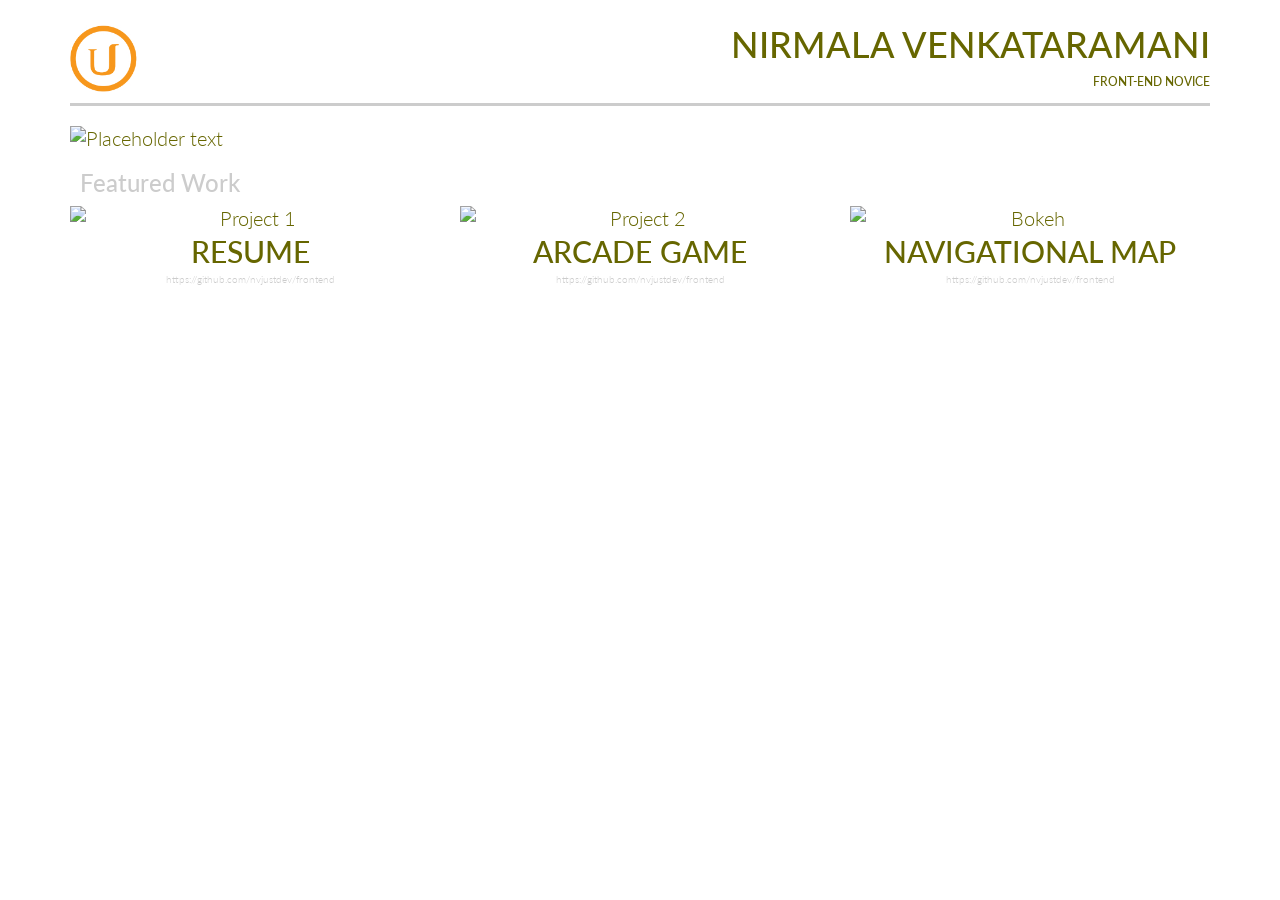
==== Project 1/index.html @ 82ae9c58 "Project 1: Portfolio page" ====
<!DOCTYPE html>
<html lang="en">
	<head>
		<!--Meta Information-->
		<meta charset="utf-8">
		<meta http-equiv="X-UA-Compatible" content="IE=edge">
		<meta name="viewport" content="width=device-width, initial-scale=1">

		<!--Sytlesheets-->
		<link rel="stylesheet" href="css/bootstrap.min.css">
		<link rel="stylesheet" href="css/style.css">

		<!--JS Scripts-->
		<script type="text/javascript" src="js/jquery-1.11.3.min.js"></script>
		<script type="text/javascript" src="js/bootstrap.min.js"></script>

		<!--Fonts-->
		<link href='http://fonts.googleapis.com/css?family=Lato:100,300' rel='stylesheet' type='text/css'>

		<!--Page Title-->
		<title>Portfolio of Nirmala Venkataramani</title>
	</head>
	
	<body>
		<!--Main Container-->
		<div class="container">
			<!--First row of elements-->
			<div class="row">
				<!--Logo-->
				<div class="col-md-1 logo">
					<img src="images/udacity-logo.jpg" class="img-responsive" alt="Nirmala Venkataramani's Logo">
				</div>

				<!--Title-->
				<div class="col-md-11 text-right text-uppercase text-style-thin">
					<h1>Nirmala Venkataramani</h1>
					<!--TODO: Change to Ninja as experitise grows-->
					<h6>Front-end Novice</h6>
				</div>
			</div>

			<!--Horizontal line-->
			<div class="row">
				<hr>
			</div>

			<!--Center Image-->
			<div class="row">
				<div class="col-md-12">
					<!--TODO: Replace with actual image once portfolio is complete-->
					<img src="http://placekitten.com/g/1200/400" class="img-responsive" alt="Placeholder text">
				</div>
			</div>

			<!--Featured Work-->
			<div class="row">
				<div class="col-md-12 text-dull">
					<h3>
						Featured Work
					</h3>
				</div>
			</div>

			<!--Actual Projects-->
			<div class="row text-center">
				<!--Project #1-->
				<div class="col-md-4">
					<!--TODO: add the resume project-->
					<img src="http://placekitten.com/g/357/250" data-toggle="modal" data-target="#project1" class="img-responsive" alt="Project 1">
					<h2 class="text-uppercase text-closer">
						Resume
					</h2>
					<!--TODO: Change Github location-->
					<p class="text-tiny text-closer">
						https://github.com/nvjustdev/frontend
					</p>
				</div>

				<!--Project #2-->
				<div class="col-md-4">
					<!--TODO: add the arcade game-->
					<img src="http://placekitten.com/g/357/250" data-toggle="modal" data-target="#project2" class="img-responsive" alt="Project 2">
					<h2 class="text-uppercase text-closer">
						Arcade Game
					</h2>
					<!--TODO: Change Github location-->
					<p class="text-tiny text-closer">
						https://github.com/nvjustdev/frontend
					</p>
				</div>

				<!--Project #3-->
				<div class="col-md-4">
					<!--TODO: add the navigational map project-->
					<img src="http://placekitten.com/g/357/250" data-toggle="modal" data-target="#project3" class="img-responsive" alt="Bokeh">
					<h2 class="text-uppercase text-closer">
						Navigational Map
					</h2>
					<!--TODO: Change Github location-->
					<p class="text-tiny text-closer">
						https://github.com/nvjustdev/frontend
					</p>
				</div>
			</div>
		</div>

		<!-- Modal for Project #1 -->
		<div class="modal fade" id="project1" tabindex="-1" role="dialog" aria-labelledby="myModalLabel1" aria-hidden="true">
			<div class="modal-dialog">
				<div class="modal-content">
			  		<div class="modal-header">
			  			<!--TODO: add the correct project name-->
						<h4 class="modal-title" id="myModalLabel1">Favorite App Page</h4>
			  		</div>
			  		
			  		<div class="modal-body">
			  			<!--TODO: add details about resume-->
						Welcome to my portfolio. As my mind explodes with HTML/CSS/Javascript concepts, I will be sure to update my projects here. This is my very first project. In fact, portfolio is my first project.
			  		</div>
			  
			  		<div class="modal-footer">
			  			<button type="button" class="btn btn-default" data-dismiss="modal">Close</button>
			  		</div>
				</div>
		  	</div>
		</div>

		<!-- Modal for Project #2 -->
		<div class="modal fade" id="project2" tabindex="-1" role="dialog" aria-labelledby="myModalLabel2" aria-hidden="true">
			<div class="modal-dialog">
				<div class="modal-content">
			  		<div class="modal-header">
						<h4 class="modal-title" id="myModalLabel2">Logo</h4>
			  		</div>
			  		
			  		<div class="modal-body">
			  			<!--TODO: add an image about the game-->
						<img class="img-responsive" src="images/mylogo.png">
						<!--TODO: add test about the game-->
						Thank you Udacity for allowing us to use your logo in our portfolio project page. It's only fair I replace it with my own at some point. Here's a glimpse into something I am attempting to create. 
			  		</div>
			  
			  		<div class="modal-footer">
			  			<button type="button" class="btn btn-default" data-dismiss="modal">Close</button>
			  		</div>
				</div>
		  	</div>
		</div>


		<!-- Modal for Project #3 -->
		<div class="modal fade" id="project3" tabindex="-1" role="dialog" aria-labelledby="myModalLabel3" aria-hidden="true">
			<div class="modal-dialog">
				<div class="modal-content">
			  		<div class="modal-header">
						<h4 class="modal-title" id="myModalLabel3">More details</h4>
			  		</div>
			  		
			  		<div class="modal-body">
						<!--TODO: add navigational map details-->
						This class is really well taught. The small chunks of information sits well than a hour long lecture.
			  		</div>
			  
			  		<div class="modal-footer">
			  			<button type="button" class="btn btn-default" data-dismiss="modal">Close</button>
			  		</div>
				</div>
		  	</div>
		</div>
	</body>
</html>
---- Project 1/css/style.css ----
/* Body */

body {
	font: 300 20px "Lato", sans-serif;
	color: #660;
}

.text-style-thin {
	font-weight: 100;
	margin: 5px 0 0 0;
}

/* Horizontal Line */

hr {
	border-width: 3px;
	border-top-color: #ccc;
	width: 97.5%;
	margin-top: 5px;
}

/* Image */

.logo {
	margin: 25px 0 0 0;
}

/* Text */

.text-dull {
	color: #ccc;
	margin: 0 10px 0 10px;
}

.text-tiny {
	font-size: 10px;
	color: #ccc;
}

.text-closer {
	margin: 5px 0 0 0;
}
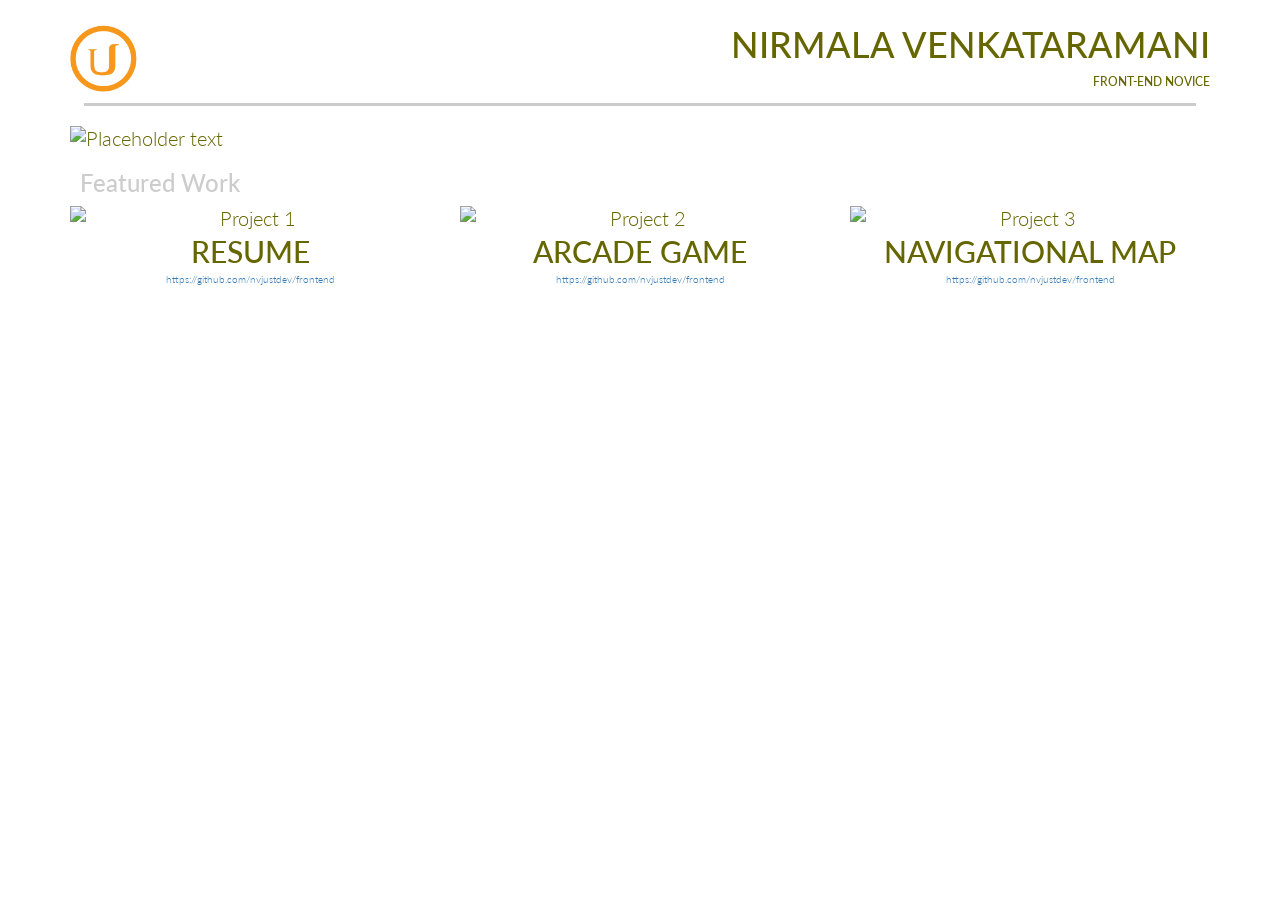
==== commit 6e063a0b: "Bug fixes 1. Fixed missing alt 2. Added semantic tags 3. Changed indentation 4. Added clickable link" ====
--- a/Project 1/index.html
+++ b/Project 1/index.html
@@ -1,171 +1,170 @@
 <!DOCTYPE html>
 <html lang="en">
-	<head>
-		<!--Meta Information-->
-		<meta charset="utf-8">
-		<meta http-equiv="X-UA-Compatible" content="IE=edge">
-		<meta name="viewport" content="width=device-width, initial-scale=1">
+<head>
+	<!--Meta Information-->
+	<meta charset="utf-8">
+	<meta http-equiv="X-UA-Compatible" content="IE=edge">
+	<meta name="viewport" content="width=device-width, initial-scale=1">
 
-		<!--Sytlesheets-->
-		<link rel="stylesheet" href="css/bootstrap.min.css">
-		<link rel="stylesheet" href="css/style.css">
+	<!--Sytlesheets-->
+	<link rel="stylesheet" href="css/bootstrap.min.css">
+	<link rel="stylesheet" href="css/style.css">
 
-		<!--JS Scripts-->
-		<script type="text/javascript" src="js/jquery-1.11.3.min.js"></script>
-		<script type="text/javascript" src="js/bootstrap.min.js"></script>
+	<!--JS Scripts-->
+	<script type="text/javascript" src="js/jquery-1.11.3.min.js"></script>
+	<script type="text/javascript" src="js/bootstrap.min.js"></script>
 
-		<!--Fonts-->
-		<link href='http://fonts.googleapis.com/css?family=Lato:100,300' rel='stylesheet' type='text/css'>
+	<!--Fonts-->
+	<link href="http://fonts.googleapis.com/css?family=Lato:100,300" rel="stylesheet">
 
-		<!--Page Title-->
-		<title>Portfolio of Nirmala Venkataramani</title>
-	</head>
-	
-	<body>
-		<!--Main Container-->
-		<div class="container">
-			<!--First row of elements-->
-			<div class="row">
-				<!--Logo-->
-				<div class="col-md-1 logo">
-					<img src="images/udacity-logo.jpg" class="img-responsive" alt="Nirmala Venkataramani's Logo">
-				</div>
+	<!--Page Title-->
+	<title>Portfolio of Nirmala Venkataramani</title>
+</head>
 
-				<!--Title-->
-				<div class="col-md-11 text-right text-uppercase text-style-thin">
-					<h1>Nirmala Venkataramani</h1>
-					<!--TODO: Change to Ninja as experitise grows-->
-					<h6>Front-end Novice</h6>
-				</div>
+<body>
+	<!--Main Container-->
+	<div class="container">
+		<!--First row of elements-->
+		<div class="row">
+			<!--Logo-->
+			<div class="col-md-1 logo">
+				<img src="images/udacity-logo.jpg" class="img-responsive" alt="Nirmala Venkataramani's Logo">
 			</div>
-
-			<!--Horizontal line-->
-			<div class="row">
+			<!--Title-->
+			<div class="col-md-11 text-right text-uppercase text-style-thin">
+				<article>
+					<header>
+						<h1>Nirmala Venkataramani</h1>
+						<!--TODO: Change to Ninja as experitise grows-->
+						<h6>Front-end Novice</h6>
+					</header>
+				</article>
+			</div>
+		</div>
+		<!--Horizontal line-->
+		<div class="row">
+			<div class="col-md-12">
 				<hr>
 			</div>
-
-			<!--Center Image-->
-			<div class="row">
-				<div class="col-md-12">
-					<!--TODO: Replace with actual image once portfolio is complete-->
-					<img src="http://placekitten.com/g/1200/400" class="img-responsive" alt="Placeholder text">
-				</div>
+		</div>
+		<!--Center Image-->
+		<div class="row">
+			<div class="col-md-12">
+				<!--TODO: Replace with actual image once portfolio is complete-->
+				<!--TODO: Use srcset-->
+				<img src="http://placekitten.com/g/1200/400" class="img-responsive" alt="Placeholder text">
 			</div>
-
-			<!--Featured Work-->
-			<div class="row">
-				<div class="col-md-12 text-dull">
-					<h3>
-						Featured Work
-					</h3>
-				</div>
+		</div>
+		<!--Featured Work-->
+		<div class="row">
+			<div class="col-md-12 text-dull">
+				<h3>
+					Featured Work
+				</h3>
 			</div>
-
-			<!--Actual Projects-->
-			<div class="row text-center">
-				<!--Project #1-->
-				<div class="col-md-4">
+		</div>
+		<!--Actual Projects-->
+		<div class="row text-center">
+			<!--Project #1-->
+			<div class="col-md-4">
+				<article>
 					<!--TODO: add the resume project-->
+					<!--TODO: Use srcset-->
 					<img src="http://placekitten.com/g/357/250" data-toggle="modal" data-target="#project1" class="img-responsive" alt="Project 1">
 					<h2 class="text-uppercase text-closer">
 						Resume
 					</h2>
 					<!--TODO: Change Github location-->
 					<p class="text-tiny text-closer">
-						https://github.com/nvjustdev/frontend
+						<a href="https://github.com/nvjustdev/frontend">https://github.com/nvjustdev/frontend</a>
 					</p>
-				</div>
-
-				<!--Project #2-->
-				<div class="col-md-4">
+				</article>
+			</div>
+			<!--Project #2-->
+			<div class="col-md-4">
+				<article>
 					<!--TODO: add the arcade game-->
+					<!--TODO: Use srcset-->
 					<img src="http://placekitten.com/g/357/250" data-toggle="modal" data-target="#project2" class="img-responsive" alt="Project 2">
 					<h2 class="text-uppercase text-closer">
 						Arcade Game
 					</h2>
 					<!--TODO: Change Github location-->
 					<p class="text-tiny text-closer">
-						https://github.com/nvjustdev/frontend
+						<a href="https://github.com/nvjustdev/frontend">https://github.com/nvjustdev/frontend</a>
 					</p>
-				</div>
-
-				<!--Project #3-->
-				<div class="col-md-4">
+				</article>
+			</div>
+			<!--Project #3-->
+			<div class="col-md-4">
+				<article>
 					<!--TODO: add the navigational map project-->
-					<img src="http://placekitten.com/g/357/250" data-toggle="modal" data-target="#project3" class="img-responsive" alt="Bokeh">
+					<!--TODO: Use srcset-->
+					<img src="http://placekitten.com/g/357/250" data-toggle="modal" data-target="#project3" class="img-responsive" alt="Project 3">
 					<h2 class="text-uppercase text-closer">
 						Navigational Map
 					</h2>
 					<!--TODO: Change Github location-->
 					<p class="text-tiny text-closer">
-						https://github.com/nvjustdev/frontend
+						<a href="https://github.com/nvjustdev/frontend">https://github.com/nvjustdev/frontend</a>
 					</p>
+				</article>
+			</div>
+		</div>
+	</div>
+	<!-- Modal for Project #1 -->
+	<div class="modal fade" id="project1" tabindex="-1" role="dialog" aria-labelledby="myModalLabel1" aria-hidden="true">
+		<div class="modal-dialog">
+			<div class="modal-content">
+				<div class="modal-header">
+					<!--TODO: add the correct project name-->
+					<h4 class="modal-title" id="myModalLabel1">Favorite App Page</h4>
+				</div>
+				<div class="modal-body">
+					<!--TODO: add details about resume-->
+					Welcome to my portfolio. As my mind explodes with HTML/CSS/Javascript concepts, I will be sure to update my projects here. This is my very first project. In fact, portfolio is my first project.
+				</div>
+				<div class="modal-footer">
+					<button type="button" class="btn btn-default" data-dismiss="modal">Close</button>
 				</div>
 			</div>
 		</div>
-
-		<!-- Modal for Project #1 -->
-		<div class="modal fade" id="project1" tabindex="-1" role="dialog" aria-labelledby="myModalLabel1" aria-hidden="true">
-			<div class="modal-dialog">
-				<div class="modal-content">
-			  		<div class="modal-header">
-			  			<!--TODO: add the correct project name-->
-						<h4 class="modal-title" id="myModalLabel1">Favorite App Page</h4>
-			  		</div>
-			  		
-			  		<div class="modal-body">
-			  			<!--TODO: add details about resume-->
-						Welcome to my portfolio. As my mind explodes with HTML/CSS/Javascript concepts, I will be sure to update my projects here. This is my very first project. In fact, portfolio is my first project.
-			  		</div>
-			  
-			  		<div class="modal-footer">
-			  			<button type="button" class="btn btn-default" data-dismiss="modal">Close</button>
-			  		</div>
+	</div>
+	<!-- Modal for Project #2 -->
+	<div class="modal fade" id="project2" tabindex="-1" role="dialog" aria-labelledby="myModalLabel2" aria-hidden="true">
+		<div class="modal-dialog">
+			<div class="modal-content">
+				<div class="modal-header">
+					<h4 class="modal-title" id="myModalLabel2">Logo</h4>
 				</div>
-		  	</div>
+				<div class="modal-body">
+					<!--TODO: add an image about the game-->
+					<img class="img-responsive" src="images/mylogo.png" alt="Nirmala's Logo">
+					<!--TODO: add test about the game-->
+					Thank you Udacity for allowing us to use your logo in our portfolio project page. It's only fair I replace it with my own at some point. Here's a glimpse into something I am attempting to create. 
+				</div>
+				<div class="modal-footer">
+					<button type="button" class="btn btn-default" data-dismiss="modal">Close</button>
+				</div>
+			</div>
 		</div>
-
-		<!-- Modal for Project #2 -->
-		<div class="modal fade" id="project2" tabindex="-1" role="dialog" aria-labelledby="myModalLabel2" aria-hidden="true">
-			<div class="modal-dialog">
-				<div class="modal-content">
-			  		<div class="modal-header">
-						<h4 class="modal-title" id="myModalLabel2">Logo</h4>
-			  		</div>
-			  		
-			  		<div class="modal-body">
-			  			<!--TODO: add an image about the game-->
-						<img class="img-responsive" src="images/mylogo.png">
-						<!--TODO: add test about the game-->
-						Thank you Udacity for allowing us to use your logo in our portfolio project page. It's only fair I replace it with my own at some point. Here's a glimpse into something I am attempting to create. 
-			  		</div>
-			  
-			  		<div class="modal-footer">
-			  			<button type="button" class="btn btn-default" data-dismiss="modal">Close</button>
-			  		</div>
+	</div>
+	<!-- Modal for Project #3 -->
+	<div class="modal fade" id="project3" tabindex="-1" role="dialog" aria-labelledby="myModalLabel3" aria-hidden="true">
+		<div class="modal-dialog">
+			<div class="modal-content">
+				<div class="modal-header">
+					<h4 class="modal-title" id="myModalLabel3">More details</h4>
 				</div>
-		  	</div>
+				<div class="modal-body">
+					<!--TODO: add navigational map details-->
+					This class is really well taught. The small chunks of information sits well than a hour long lecture.
+				</div>
+				<div class="modal-footer">
+					<button type="button" class="btn btn-default" data-dismiss="modal">Close</button>
+				</div>
+			</div>
 		</div>
-
-
-		<!-- Modal for Project #3 -->
-		<div class="modal fade" id="project3" tabindex="-1" role="dialog" aria-labelledby="myModalLabel3" aria-hidden="true">
-			<div class="modal-dialog">
-				<div class="modal-content">
-			  		<div class="modal-header">
-						<h4 class="modal-title" id="myModalLabel3">More details</h4>
-			  		</div>
-			  		
-			  		<div class="modal-body">
-						<!--TODO: add navigational map details-->
-						This class is really well taught. The small chunks of information sits well than a hour long lecture.
-			  		</div>
-			  
-			  		<div class="modal-footer">
-			  			<button type="button" class="btn btn-default" data-dismiss="modal">Close</button>
-			  		</div>
-				</div>
-		  	</div>
-		</div>
-	</body>
+	</div>
+</body>
 </html>
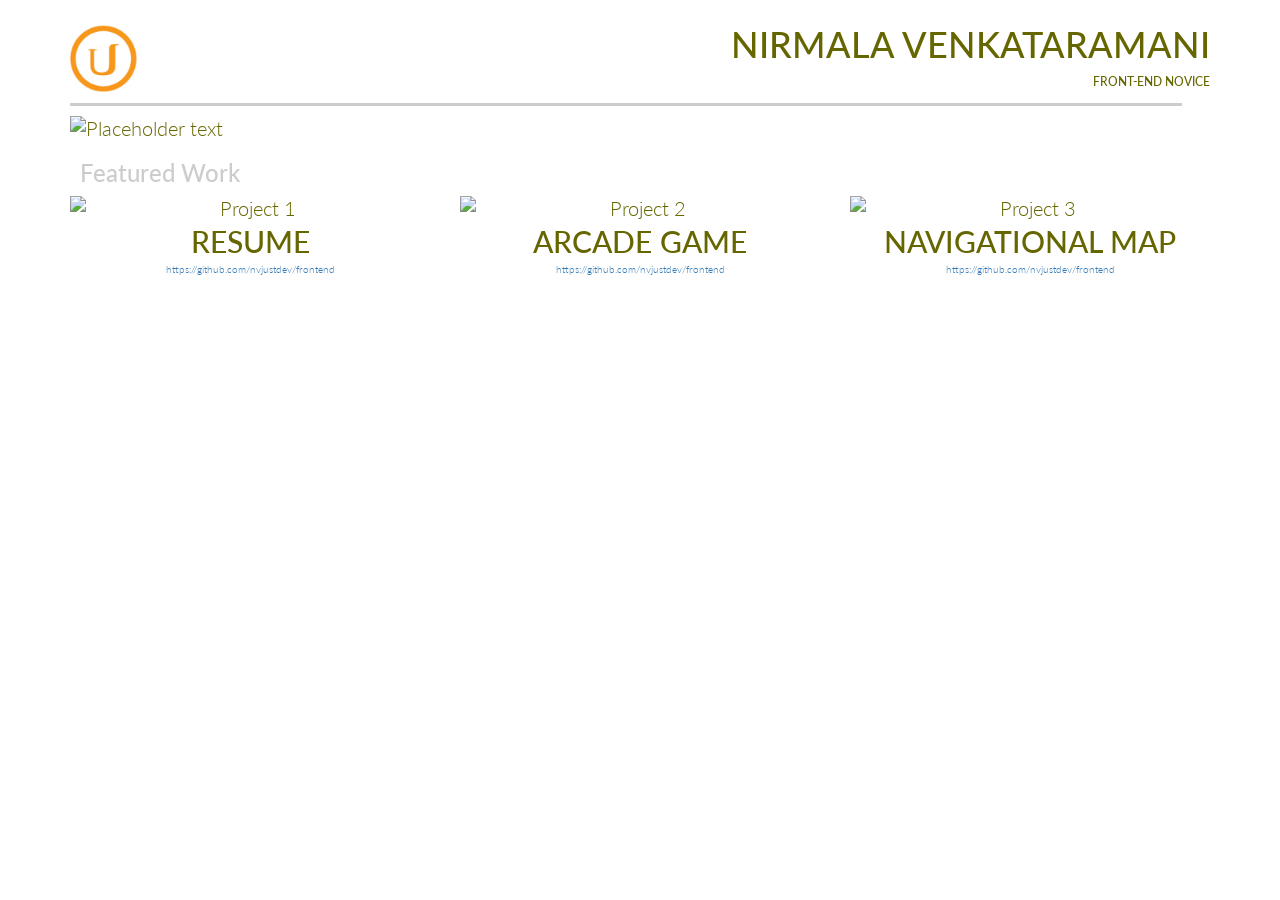
==== commit 739308d1: "Added srcset" ====
--- a/Project 1/index.html
+++ b/Project 1/index.html
@@ -28,7 +28,7 @@
 		<div class="row">
 			<!--Logo-->
 			<div class="col-md-1 logo">
-				<img src="images/udacity-logo.jpg" class="img-responsive" alt="Nirmala Venkataramani's Logo">
+				<img src="images/udacity-logo-small.jpg" srcset="images/udacity-logo-med.jpg 720w, images/udacity-logo-large.jpg 1080w" class="img-responsive" alt="Nirmala Venkataramani's Logo">
 			</div>
 			<!--Title-->
 			<div class="col-md-11 text-right text-uppercase text-style-thin">
--- a/Project 1/css/style.css
+++ b/Project 1/css/style.css
@@ -16,7 +16,7 @@
 	border-width: 3px;
 	border-top-color: #ccc;
 	width: 97.5%;
-	margin-top: 5px;
+	margin: 5px 0 10px 0;
 }
 
 /* Image */
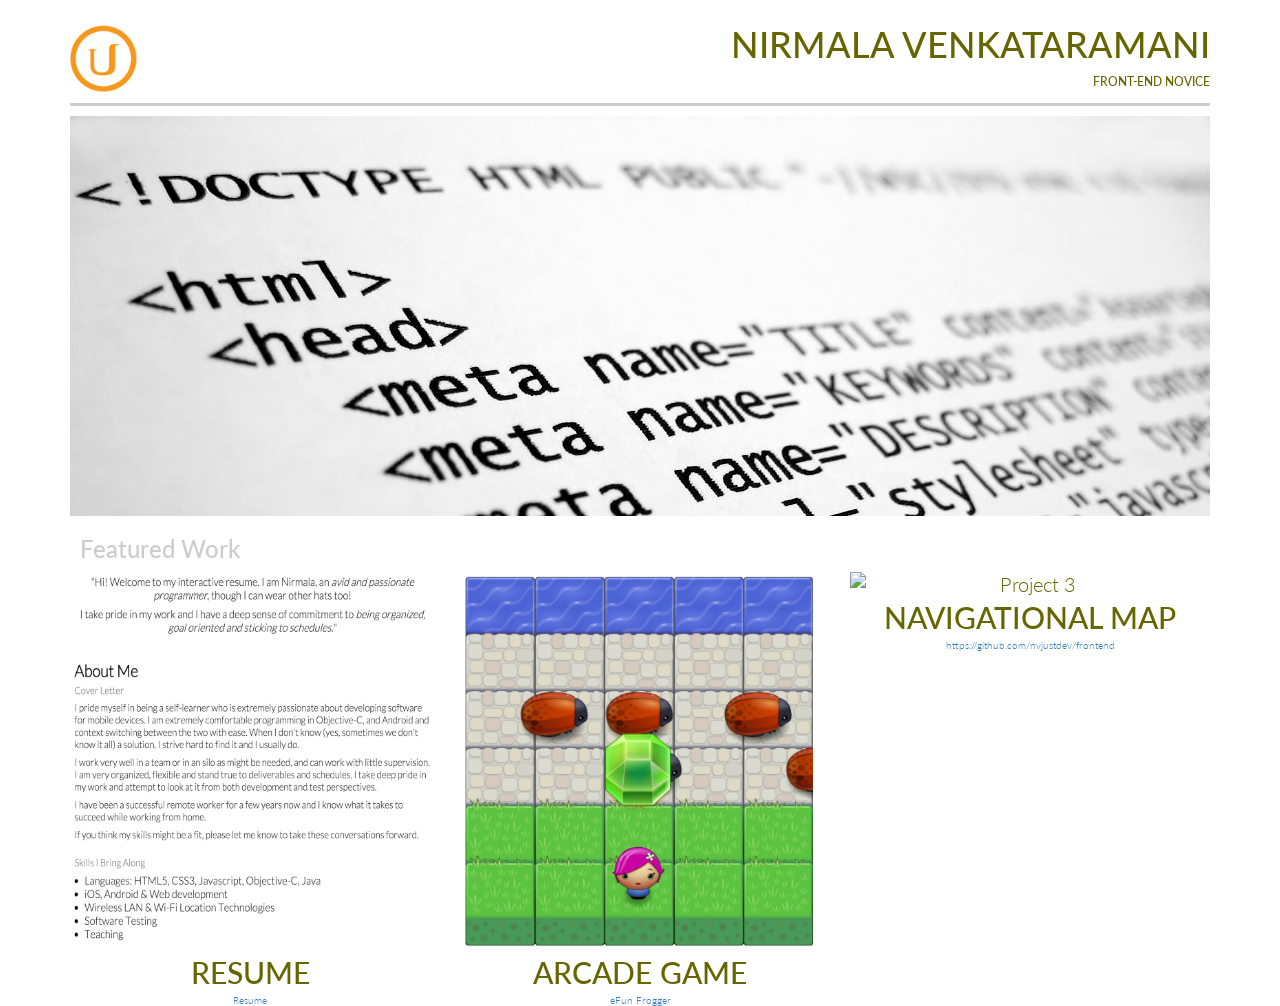
==== commit 3ffbcaee: "Added the projects to the portfolio" ====
--- a/Project 1/index.html
+++ b/Project 1/index.html
@@ -52,7 +52,7 @@
 			<div class="col-md-12">
 				<!--TODO: Replace with actual image once portfolio is complete-->
 				<!--TODO: Use srcset-->
-				<img src="http://placekitten.com/g/1200/400" class="img-responsive" alt="Placeholder text">
+				<img src="images/main_pic_mini.jpg" class="img-responsive" alt="HTML">
 			</div>
 		</div>
 		<!--Featured Work-->
@@ -70,13 +70,13 @@
 				<article>
 					<!--TODO: add the resume project-->
 					<!--TODO: Use srcset-->
-					<img src="http://placekitten.com/g/357/250" data-toggle="modal" data-target="#project1" class="img-responsive" alt="Project 1">
+					<img src="images/resume.png" data-toggle="modal" data-target="#project1" class="img-responsive" alt="Project 1">
 					<h2 class="text-uppercase text-closer">
 						Resume
 					</h2>
 					<!--TODO: Change Github location-->
 					<p class="text-tiny text-closer">
-						<a href="https://github.com/nvjustdev/frontend">https://github.com/nvjustdev/frontend</a>
+						<a href="http://nvjustdev.github.io/portfolio/Project%202/">Resume</a>
 					</p>
 				</article>
 			</div>
@@ -85,13 +85,13 @@
 				<article>
 					<!--TODO: add the arcade game-->
 					<!--TODO: Use srcset-->
-					<img src="http://placekitten.com/g/357/250" data-toggle="modal" data-target="#project2" class="img-responsive" alt="Project 2">
+					<img src="images/arcade-game.png" data-toggle="modal" data-target="#project2" class="img-responsive" alt="Project 2">
 					<h2 class="text-uppercase text-closer">
 						Arcade Game
 					</h2>
 					<!--TODO: Change Github location-->
 					<p class="text-tiny text-closer">
-						<a href="https://github.com/nvjustdev/frontend">https://github.com/nvjustdev/frontend</a>
+						<a href="http://nvjustdev.github.io/portfolio/Project%203/">eFun Frogger</a>
 					</p>
 				</article>
 			</div>
@@ -118,11 +118,19 @@
 			<div class="modal-content">
 				<div class="modal-header">
 					<!--TODO: add the correct project name-->
-					<h4 class="modal-title" id="myModalLabel1">Favorite App Page</h4>
+					<h4 class="modal-title" id="myModalLabel1">Resume of Nirmala Venkataramani</h4>
 				</div>
 				<div class="modal-body">
 					<!--TODO: add details about resume-->
-					Welcome to my portfolio. As my mind explodes with HTML/CSS/Javascript concepts, I will be sure to update my projects here. This is my very first project. In fact, portfolio is my first project.
+					<h2>Skills I Bring Along</h2>
+					<ul>
+						<li>Languages: HTML5, CSS3, Javascript, Objective-C, Java</li>
+						<li>iOS, Android & Web development</li>
+						<li>Wireless LAN & Wi-Fi Location Technologies</li>
+						<li>Software Testing</li>
+						<li>Teaching</li>
+					</ul>
+					<div>Please take a look at my <a href="http://nvjustdev.github.io/portfolio/Project%202/">Resume</a>.</div>
 				</div>
 				<div class="modal-footer">
 					<button type="button" class="btn btn-default" data-dismiss="modal">Close</button>
@@ -141,7 +149,7 @@
 					<!--TODO: add an image about the game-->
 					<img class="img-responsive" src="images/mylogo.png" alt="Nirmala's Logo">
 					<!--TODO: add test about the game-->
-					Thank you Udacity for allowing us to use your logo in our portfolio project page. It's only fair I replace it with my own at some point. Here's a glimpse into something I am attempting to create. 
+					Who can resist an interesting game? Time to take a short break and play the game <a href="http://nvjustdev.github.io/portfolio/Project%203/">eFun Frogger</a>.
 				</div>
 				<div class="modal-footer">
 					<button type="button" class="btn btn-default" data-dismiss="modal">Close</button>
--- a/Project 1/css/style.css
+++ b/Project 1/css/style.css
@@ -15,7 +15,7 @@
 hr {
 	border-width: 3px;
 	border-top-color: #ccc;
-	width: 97.5%;
+	width: 100%;
 	margin: 5px 0 10px 0;
 }
 
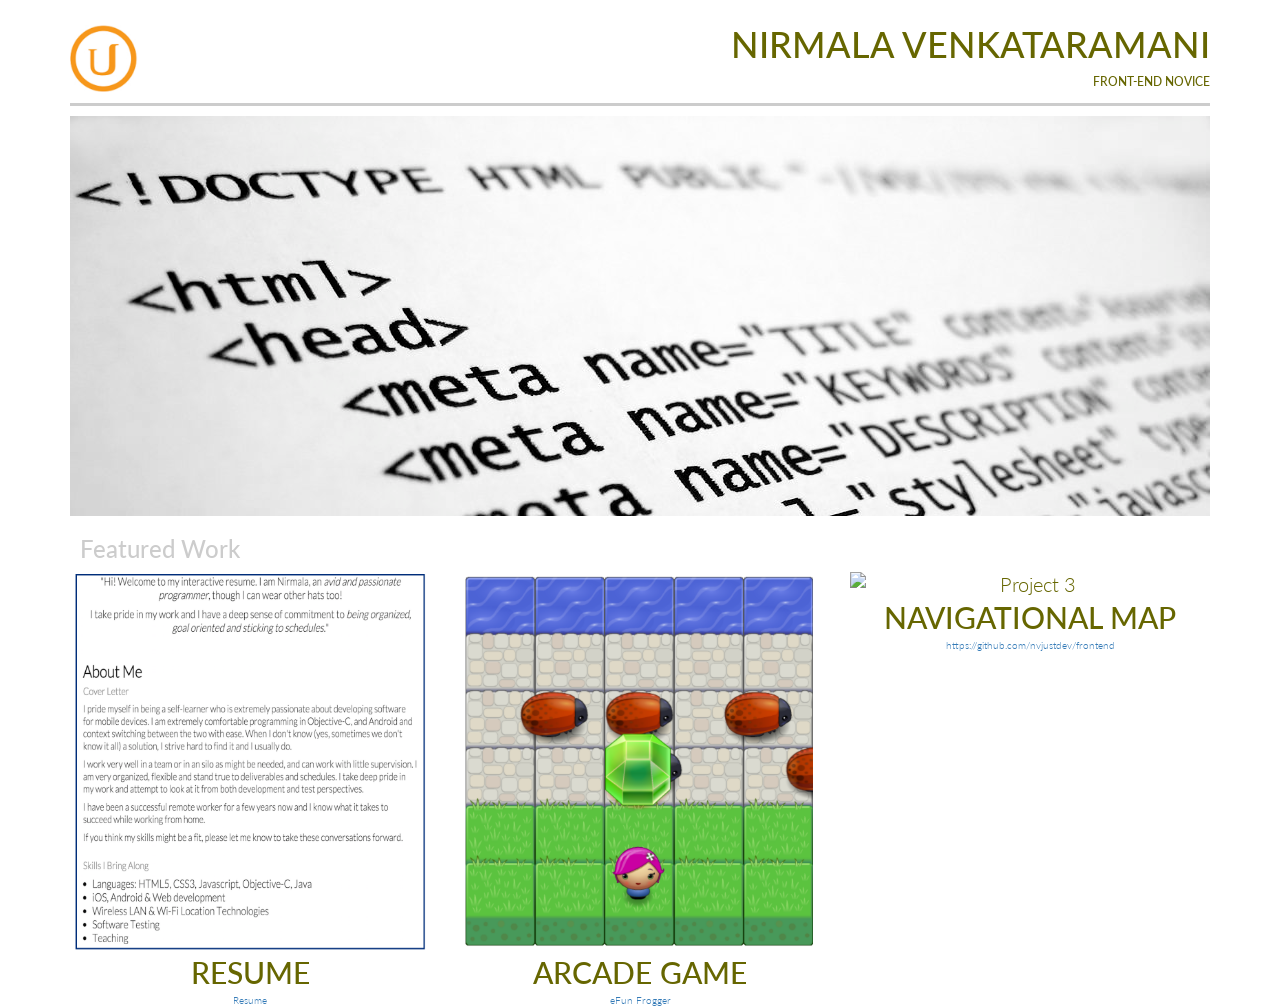
==== commit cde2baab: "Removed the logo" ====
--- a/Project 1/index.html
+++ b/Project 1/index.html
@@ -147,7 +147,6 @@
 				</div>
 				<div class="modal-body">
 					<!--TODO: add an image about the game-->
-					<img class="img-responsive" src="images/mylogo.png" alt="Nirmala's Logo">
 					<!--TODO: add test about the game-->
 					Who can resist an interesting game? Time to take a short break and play the game <a href="http://nvjustdev.github.io/portfolio/Project%203/">eFun Frogger</a>.
 				</div>
